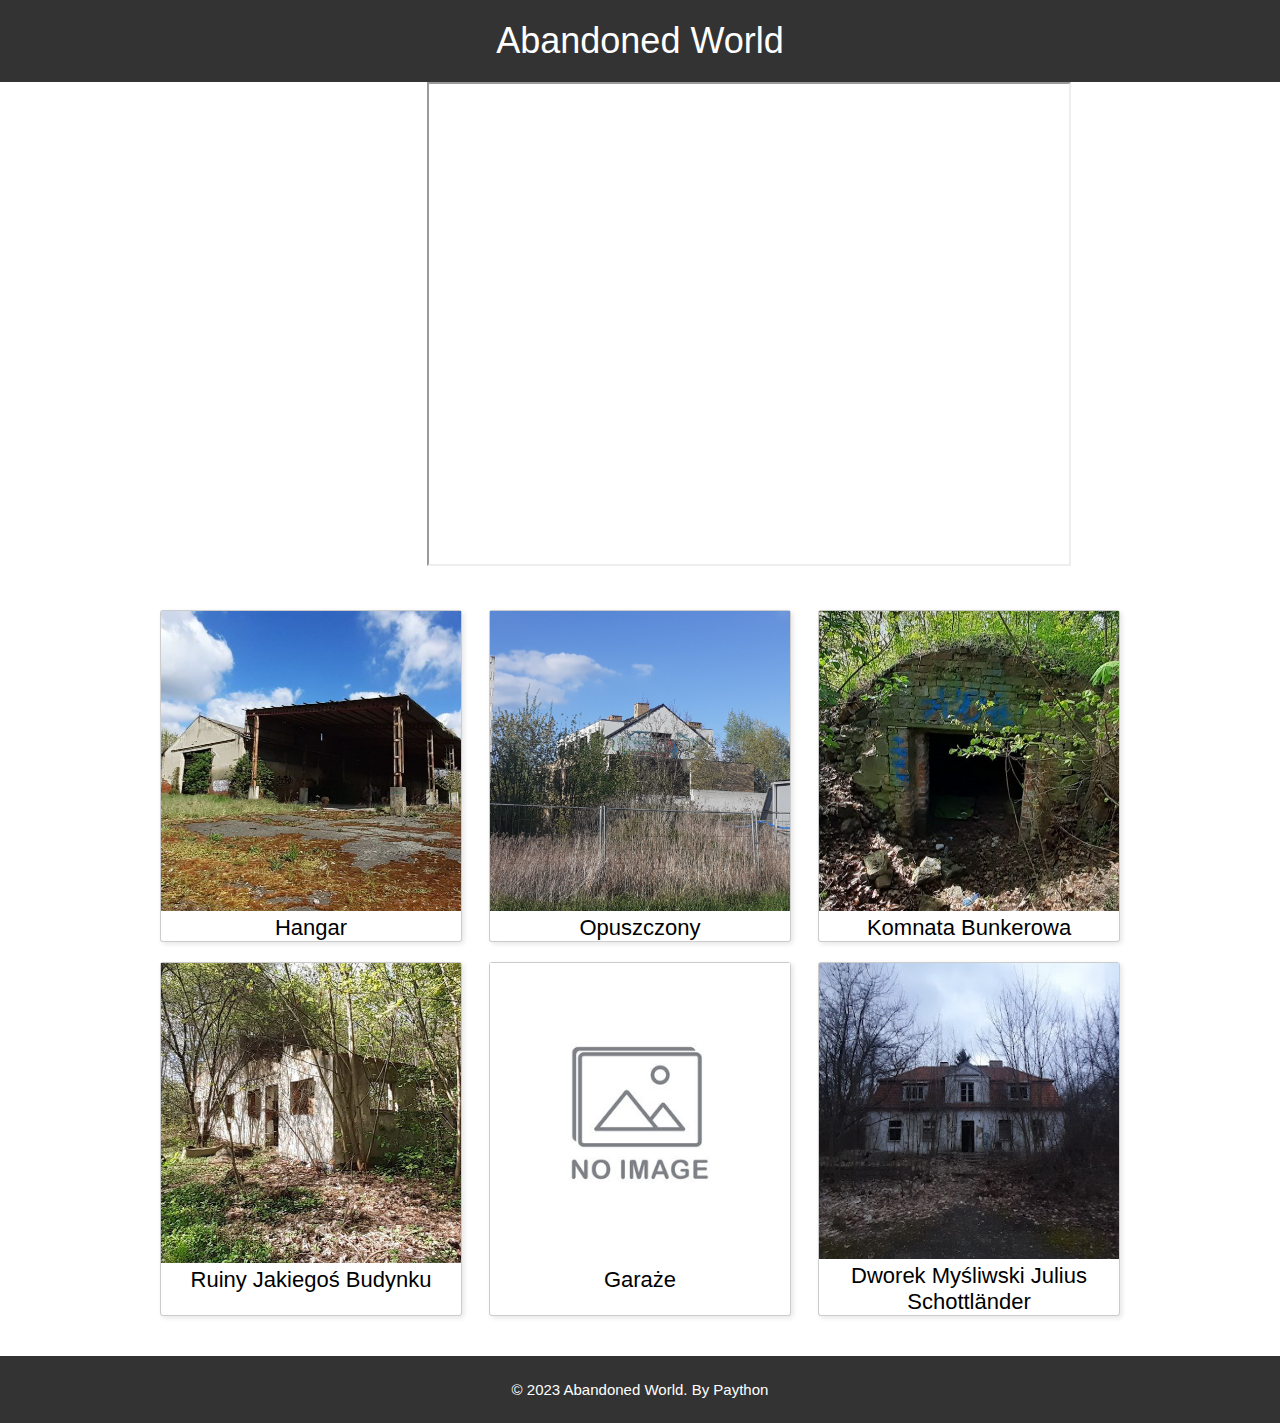
==== index.html @ 0bfb18f3 "Add files via upload" ====
<!DOCTYPE html>
<html lang="pl">
<head>
	<meta charset="UTF-8">
	<link name="viewport" content="width=device-width, initial-scale=1.0">
	<link rel="icon" href="imgs/Abandoned World.png">
	<link rel="shortcut icon" href="imgs/Abandoned World.png" type="image/x-icon">
	<link rel="stylesheet" href="style.css">
	<title>Abandoned World</title>
	<style>
		/* CSS styles go here */
		body {
			margin: 0;
			padding: 0;
			font-family: Arial, sans-serif;
		}

		header {
			background-color: #333;
			color: #fff;
			padding: 20px;
			text-align: center;
		}

		h1 {
			margin: 0;
			font-size: 36px;
			font-weight: normal;
			text-transform: uppercase;
		}

		.container {
			max-width: 960px;
			margin: 0 auto;
			padding: 20px;
		}

		.portfolio {
			display: flex;
			flex-wrap: wrap;
			justify-content: space-between;
			margin-top: 20px;
		}

		.portfolio-item {
			flex: 0 0 calc(33.33% - 20px);
			margin-bottom: 20px;
			border: 1px solid #ccc;
			box-shadow: 2px 2px 5px rgba(0,0,0,0.1);
			transition: all 0.3s ease;
		}

		.portfolio-item:hover {
			transform: translateY(-5px);
			box-shadow: 4px 4px 10px rgba(0,0,0,0.2);
		}

		.portfolio-item img {
			width: 100%;
			height: auto;
		}
		footer {
			  background-color: #333;
			  color: #fff;
			  padding: 10px;
			  text-align: center;
			  font-size: 15px;
		  }
	</style>
</head>
<body>
	<header>
		<a style="text-decoration: none; color: #fff; font-size: 36px;" class="h1" href="index.html">Abandoned World</a>
	</header>
	<iframe style="margin-left: 33.333333%;" src="https://www.google.com/maps/d/embed?mid=1js8rcib9eNddeIz9tNBataGZSZgrMBE&ehbc=2E312F" width="640" height="480"></iframe>
	<div class="container">
		<div class="portfolio">
			<div class="portfolio-item">
				<a href="place1.html"><img src="imgs/placeholder1.jpg" alt="Opuszczony Hangar">
				<a class="placetitle">Hangar</a></a>
			</div>
			<div class="portfolio-item">
				<a href="place2.html"><img src="imgs/placeholder2.jpg" alt="Opuszczony">
				<a class="placetitle">Opuszczony</a></a>
			</div>
			<div class="portfolio-item">
				<a href="place3.html"><img src="imgs/placeholder3.jpg" alt="Komnata Bunkerowa">
				<a class="placetitle">Komnata Bunkerowa</a></a>
			</div>
			<div class="portfolio-item">
				<a href="place4.html"><img src="imgs/placeholder4.jpg" alt="Ruiny Jakiegoś Budynku">
				<a class="placetitle">Ruiny Jakiegoś Budynku</a></a>
			</div>
			<div class="portfolio-item">
				<a href="place5.html"><img src="imgs/No_Img.png" alt="Dworek Myśliwski Julius Schottländer">
				<a class="placetitle">Garaże</a></a>
			</div>
			<div class="portfolio-item">
				<a href="place6.html"><img src="imgs/placeholder6.jpg" alt="Dworek Myśliwski Julius Schottländer">
				<a class="placetitle">Dworek Myśliwski Julius Schottländer</a></a>
			</div>

		</div>
	</div>
<footer>
	<p>© 2023 Abandoned World. By Paython</p>
</footer>
</body>
</html>
---- style.css ----
/* CSS styles go here */
body {
	margin: 0;
	padding: 0;
	font-family: Arial, sans-serif;
}

header {
	background-color: #333;
	color: #fff;
	padding: 20px;
	text-align: center;
}

h1 {
	margin: 0;
	font-size: 36px;
	font-weight: normal;
	text-transform: uppercase;
}

.container {
	max-width: 960px;
	margin: 0 auto;
	padding: 20px;
}

.portfolio {
	display: flex;
	flex-wrap: wrap;
	justify-content: space-between;
	margin-top: 20px;
	text-align: center;
}

.portfolio-item {
	flex: 0 0 calc(33.33% - 20px);
	margin-bottom: 20px;
	border-radius: 1%;
}
		
.portfolio-item:hover {
	transform: translateY(-5px);
	box-shadow: 4px 4px 10px rgba(0,0,0,0.2);
}

		
.portfolio-item img {
	width: 10%;
	height: auto;
}

.placetitle {
	font-size: 22px;
	font-weight: normal;
}

.objectplacetitle {
	margin-top: 5%;
	font-size: 30px;
	font-weight: normal;
	text-transform: none;
	text-align: center;
}

.portfolio-map {
	margin: auto;
}

.portfolio-img {
	margin-left: 24%;
	max-width: 1000px;
	max-height: 1000px;
}

.portfolio-description {
	font-size: 22px;
	font-weight: normal;
	text-transform: none;
	text-align: center;
}
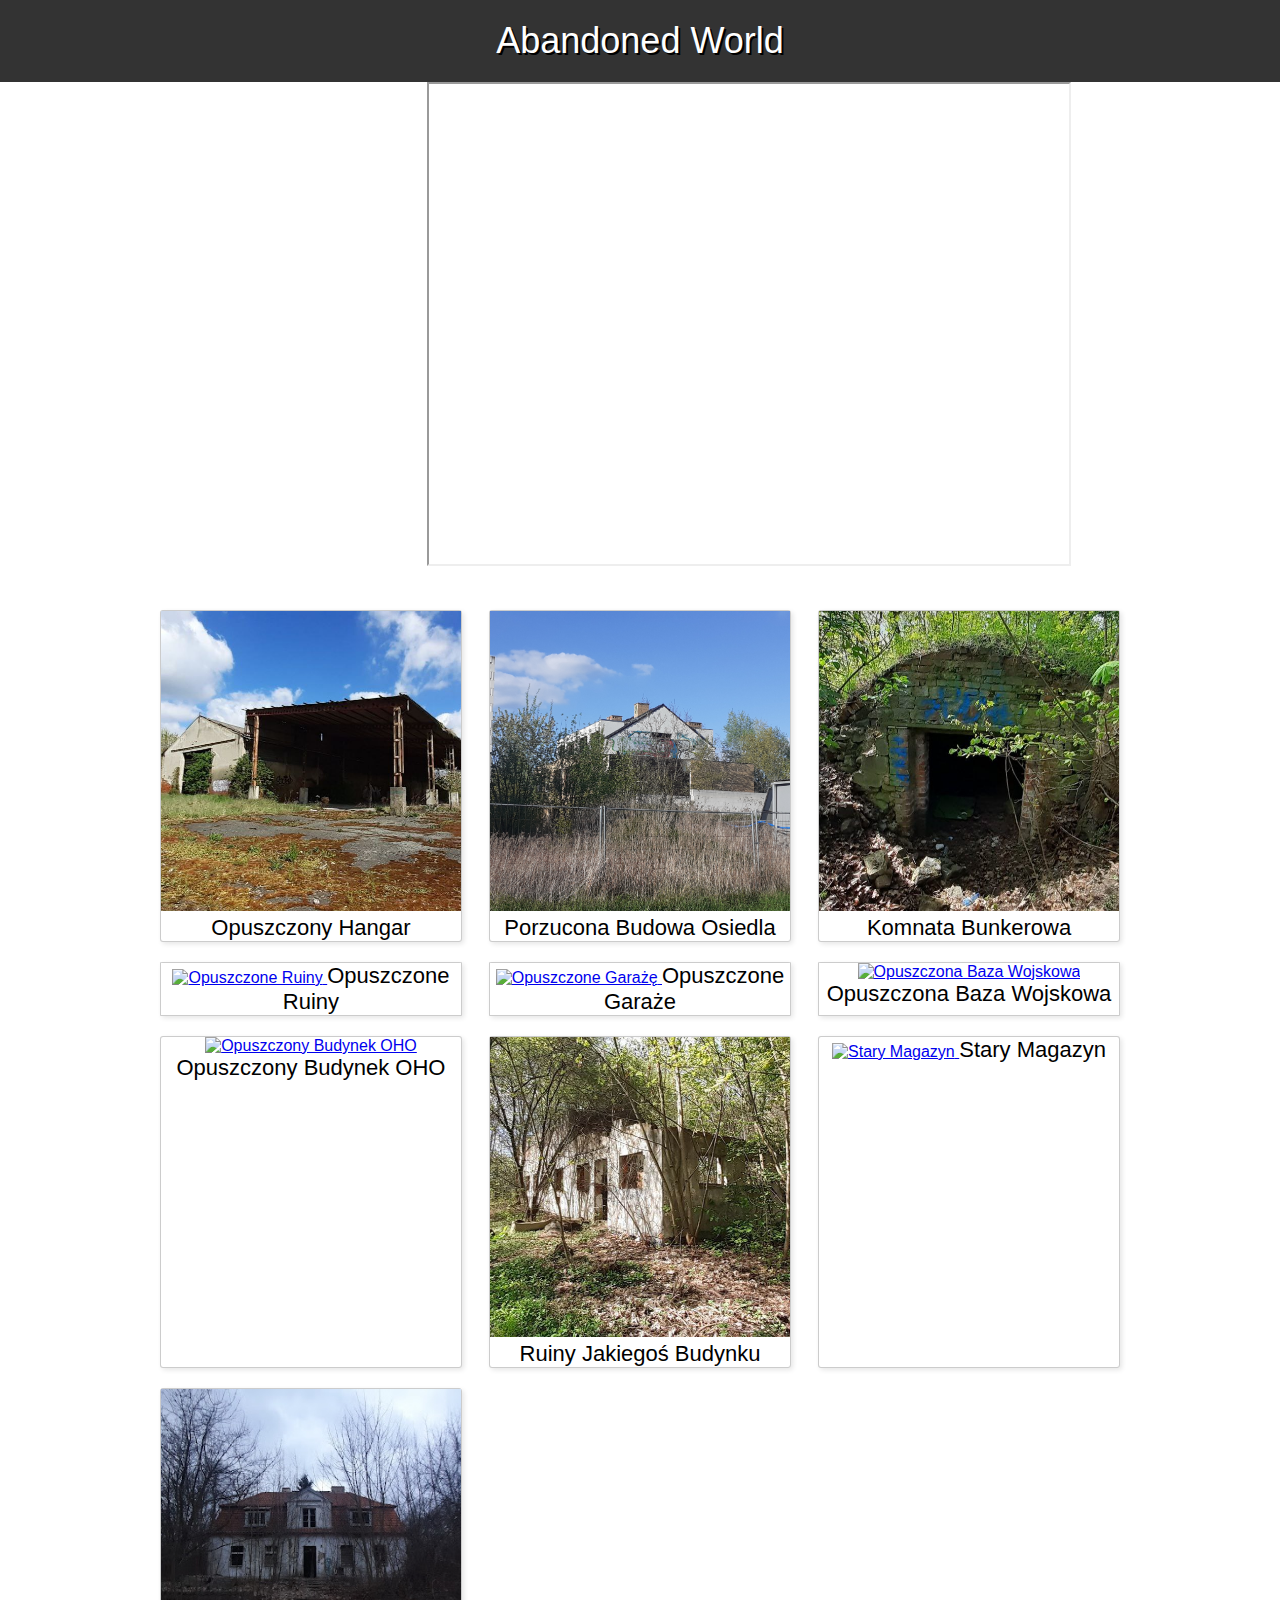
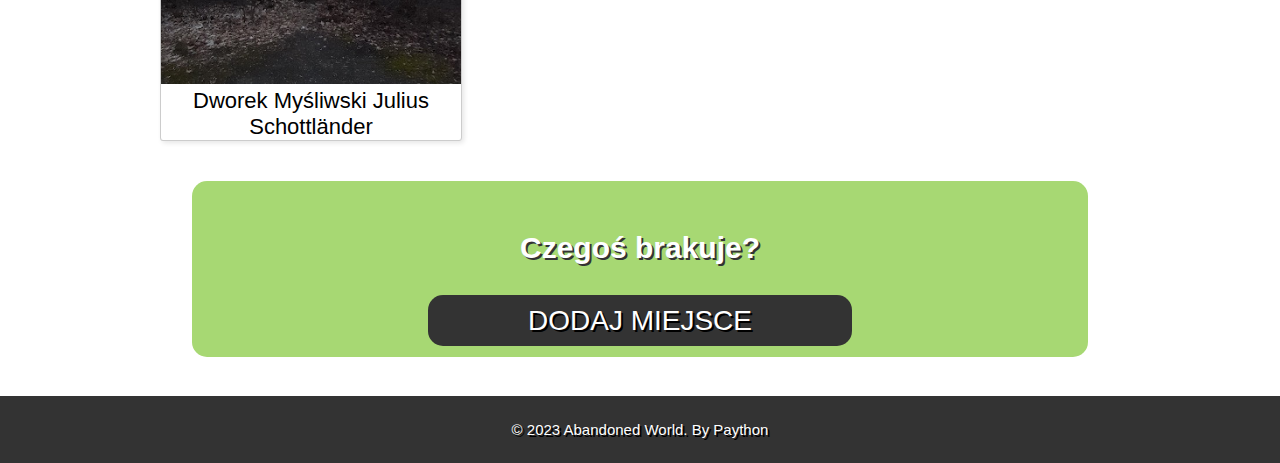
==== commit 4a82db3a: "Add files via upload" ====
--- a/index.html
+++ b/index.html
@@ -7,100 +7,59 @@
 	<link rel="shortcut icon" href="imgs/Abandoned World.png" type="image/x-icon">
 	<link rel="stylesheet" href="style.css">
 	<title>Abandoned World</title>
-	<style>
-		/* CSS styles go here */
-		body {
-			margin: 0;
-			padding: 0;
-			font-family: Arial, sans-serif;
-		}
-
-		header {
-			background-color: #333;
-			color: #fff;
-			padding: 20px;
-			text-align: center;
-		}
-
-		h1 {
-			margin: 0;
-			font-size: 36px;
-			font-weight: normal;
-			text-transform: uppercase;
-		}
-
-		.container {
-			max-width: 960px;
-			margin: 0 auto;
-			padding: 20px;
-		}
-
-		.portfolio {
-			display: flex;
-			flex-wrap: wrap;
-			justify-content: space-between;
-			margin-top: 20px;
-		}
-
-		.portfolio-item {
-			flex: 0 0 calc(33.33% - 20px);
-			margin-bottom: 20px;
-			border: 1px solid #ccc;
-			box-shadow: 2px 2px 5px rgba(0,0,0,0.1);
-			transition: all 0.3s ease;
-		}
-
-		.portfolio-item:hover {
-			transform: translateY(-5px);
-			box-shadow: 4px 4px 10px rgba(0,0,0,0.2);
-		}
-
-		.portfolio-item img {
-			width: 100%;
-			height: auto;
-		}
-		footer {
-			  background-color: #333;
-			  color: #fff;
-			  padding: 10px;
-			  text-align: center;
-			  font-size: 15px;
-		  }
-	</style>
 </head>
 <body>
 	<header>
 		<a style="text-decoration: none; color: #fff; font-size: 36px;" class="h1" href="index.html">Abandoned World</a>
 	</header>
-	<iframe style="margin-left: 33.333333%;" src="https://www.google.com/maps/d/embed?mid=1js8rcib9eNddeIz9tNBataGZSZgrMBE&ehbc=2E312F" width="640" height="480"></iframe>
+	<iframe class="map" src="https://www.google.com/maps/d/embed?mid=1js8rcib9eNddeIz9tNBataGZSZgrMBE&ehbc=2E312F" width="640" height="480"></iframe>
 	<div class="container">
 		<div class="portfolio">
 			<div class="portfolio-item">
 				<a href="place1.html"><img src="imgs/placeholder1.jpg" alt="Opuszczony Hangar">
-				<a class="placetitle">Hangar</a></a>
+				<a class="placetitle">Opuszczony Hangar</a></a>
 			</div>
 			<div class="portfolio-item">
-				<a href="place2.html"><img src="imgs/placeholder2.jpg" alt="Opuszczony">
-				<a class="placetitle">Opuszczony</a></a>
+				<a href="place2.html"><img src="imgs/placeholder2.jpg" alt="Porzucona Budowa Osiedla">
+				<a class="placetitle">Porzucona Budowa Osiedla</a></a>
 			</div>
 			<div class="portfolio-item">
 				<a href="place3.html"><img src="imgs/placeholder3.jpg" alt="Komnata Bunkerowa">
 				<a class="placetitle">Komnata Bunkerowa</a></a>
 			</div>
 			<div class="portfolio-item">
-				<a href="place4.html"><img src="imgs/placeholder4.jpg" alt="Ruiny Jakiegoś Budynku">
+				<a href="place4.html"><img src="imgs/placeholder10.jpg" alt="Opuszczone Ruiny">
+				<a class="placetitle">Opuszczone Ruiny</a></a>
+			</div>
+			<div class="portfolio-item">
+				<a href="place5.html"><img src="imgs/placeholder5.jpg" alt="Opuszczone Garażę">
+				<a class="placetitle">Opuszczone Garaże</a></a>
+			</div>
+			<div class="portfolio-item">
+				<a href="place6.html"><img src="imgs/placeholder8.jpg" alt="Opuszczona Baza Wojskowa">
+				<a class="placetitle">Opuszczona Baza Wojskowa</a></a>
+			</div>
+			<div class="portfolio-item">
+				<a href="place7.html"><img src="imgs/placeholder9.jpg" alt="Opuszczony Budynek OHO">
+				<a class="placetitle">Opuszczony Budynek OHO</a></a>
+			</div>
+			<div class="portfolio-item">
+				<a href="place8.html"><img src="imgs/placeholder4.jpg" alt="Ruiny Jakiegoś Budynku">
 				<a class="placetitle">Ruiny Jakiegoś Budynku</a></a>
 			</div>
 			<div class="portfolio-item">
-				<a href="place5.html"><img src="imgs/No_Img.png" alt="Dworek Myśliwski Julius Schottländer">
-				<a class="placetitle">Garaże</a></a>
+				<a href="place9.html"><img src="imgs/placeholder7.jpg" alt="Stary Magazyn">
+				<a class="placetitle">Stary Magazyn</a></a>
 			</div>
 			<div class="portfolio-item">
-				<a href="place6.html"><img src="imgs/placeholder6.jpg" alt="Dworek Myśliwski Julius Schottländer">
+				<a href="place10.html"><img src="imgs/placeholder6.jpg" alt="Dworek Myśliwski Julius Schottländer">
 				<a class="placetitle">Dworek Myśliwski Julius Schottländer</a></a>
 			</div>
-
 		</div>
+	</div>
+	<div class="New-Place">
+		<h4 class="New-Place-Title">Czegoś brakuje?</h4>
+		<a href="contact/Abandoned World.html" class="New-Place-Button">DODAJ MIEJSCE</a>
 	</div>
 <footer>
 	<p>© 2023 Abandoned World. By Paython</p>
--- a/style.css
+++ b/style.css
@@ -7,6 +7,7 @@
 
 header {
 	background-color: #333;
+	text-shadow: 2px 2px #000;
 	color: #fff;
 	padding: 20px;
 	text-align: center;
@@ -37,6 +38,9 @@
 	flex: 0 0 calc(33.33% - 20px);
 	margin-bottom: 20px;
 	border-radius: 1%;
+	border: 1px solid #ccc;
+	box-shadow: 2px 2px 5px rgba(0,0,0,0.1);
+	transition: all 0.3s ease;
 }
 		
 .portfolio-item:hover {
@@ -46,7 +50,7 @@
 
 		
 .portfolio-item img {
-	width: 10%;
+	width: 100%;
 	height: auto;
 }
 
@@ -56,6 +60,7 @@
 }
 
 .objectplacetitle {
+	margin-bottom: 3%;
 	margin-top: 5%;
 	font-size: 30px;
 	font-weight: normal;
@@ -78,4 +83,160 @@
 	font-weight: normal;
 	text-transform: none;
 	text-align: center;
+}
+
+.map {
+	margin-left: 33.333333%;
+}
+
+footer {
+	background-color: #333;
+	color: #fff;
+	padding: 10px;
+	text-align: center;
+	font-size: 15px;
+	margin-top: 3%;
+	text-shadow: 2px 2px #000;
+}
+
+.New-Place {
+	text-align: center;
+	padding: 10px 0 20px 0;
+	background-color: #a7d873;
+	border-radius: 15px;
+	width: 70%;
+	margin: auto;
+}
+
+.New-Place-Title {
+	font-size: 30px;
+	text-shadow: 2px 2px #333;
+	color: #fff;
+}
+
+.New-Place-Button {
+	background-color: #333;
+	border-radius: 15px;
+	padding: 10px;
+	padding-left: 100px;
+	padding-right: 100px;
+	text-decoration: none;
+	font-size: 28px;
+	text-shadow: 2px 2px #000;
+	color: #fff;
+	-webkit-transition: all 0.7s ease;
+	transition: all 0.7s ease;
+}
+
+.New-Place-Button:hover {
+	background-color: #fff;
+	border-radius: 15px;
+	padding: 10px;
+	padding-left: 100px;
+	padding-right: 100px;
+	text-decoration: none;
+	font-size: 28px;
+	text-shadow: 2px 2px #a7d873;
+	color: #333;
+	-webkit-transition: all 0.7s ease;
+	transition: all 0.7s ease;
+}
+
+@media (max-width: 1000px){
+	body {
+		margin: 0;
+		padding: 0;
+		font-family: Arial, sans-serif;
+	}
+	
+	header {
+		text-shadow: 2px 2px #000;
+		background-color: #333;
+		color: #fff;
+		padding: 20px;
+		text-align: center;
+	}
+	
+	h1 {
+		margin: 0;
+		font-size: 36px;
+		font-weight: normal;
+		text-transform: uppercase;
+	}
+	
+	.container {
+		max-width: 960px;
+		margin: 0 auto;
+		padding: 20px;
+	}
+	
+	.portfolio {
+		display: flex;
+		flex-wrap: wrap;
+		justify-content: space-between;
+		margin-top: 20px;
+		text-align: center;
+	}
+	
+	.portfolio-item {
+		flex: 0 0 calc(33.33% - 20px);
+		margin-bottom: 20px;
+		border-radius: 1%;
+	}
+			
+	.portfolio-item:hover {
+		transform: translateY(-5px);
+		box-shadow: 4px 4px 10px rgba(0,0,0,0.2);
+	}
+	
+			
+	.portfolio-item img {
+		width: 100%;
+		height: auto;
+	}
+	
+	.placetitle {
+		font-size: 22px;
+		font-weight: normal;
+	}
+	
+	.objectplacetitle {
+		margin-bottom: 3%;
+		margin-top: 5%;
+		font-size: 30px;
+		font-weight: normal;
+		text-transform: none;
+		text-align: center;
+	}
+	
+	.portfolio-map {
+		margin: auto;
+	}
+	
+	.portfolio-img {
+		margin: auto;
+		max-width: 980px;
+		max-height: auto;
+	}
+	
+	.portfolio-description {
+		font-size: 22px;
+		font-weight: normal;
+		text-transform: none;
+		text-align: center;
+	}
+
+	.map {
+		margin-left: 17%;
+	}
+
+	footer {
+		background-color: #333;
+		text-shadow: 2px 2px #000;
+		color: #fff;
+		padding: 10px;
+		text-align: center;
+		font-size: 15px;
+		margin-top: 3%;
+	}
 }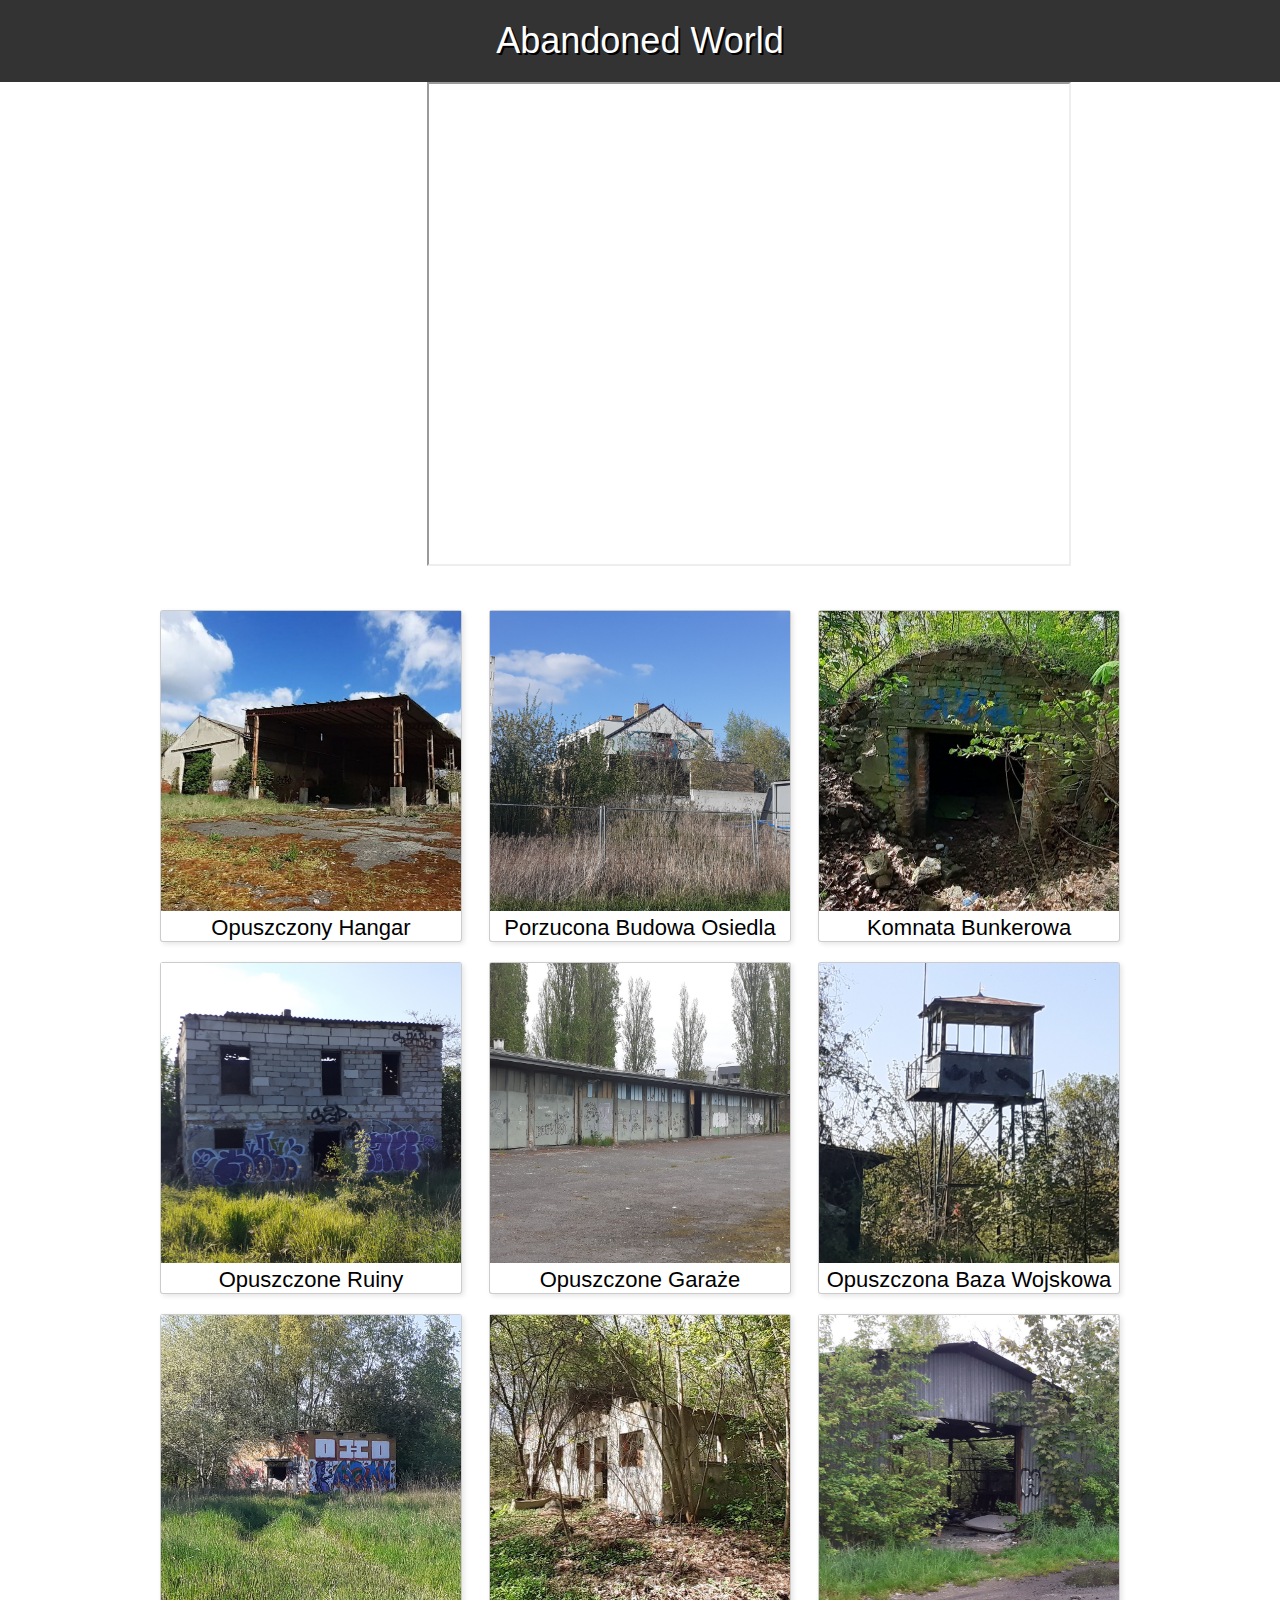
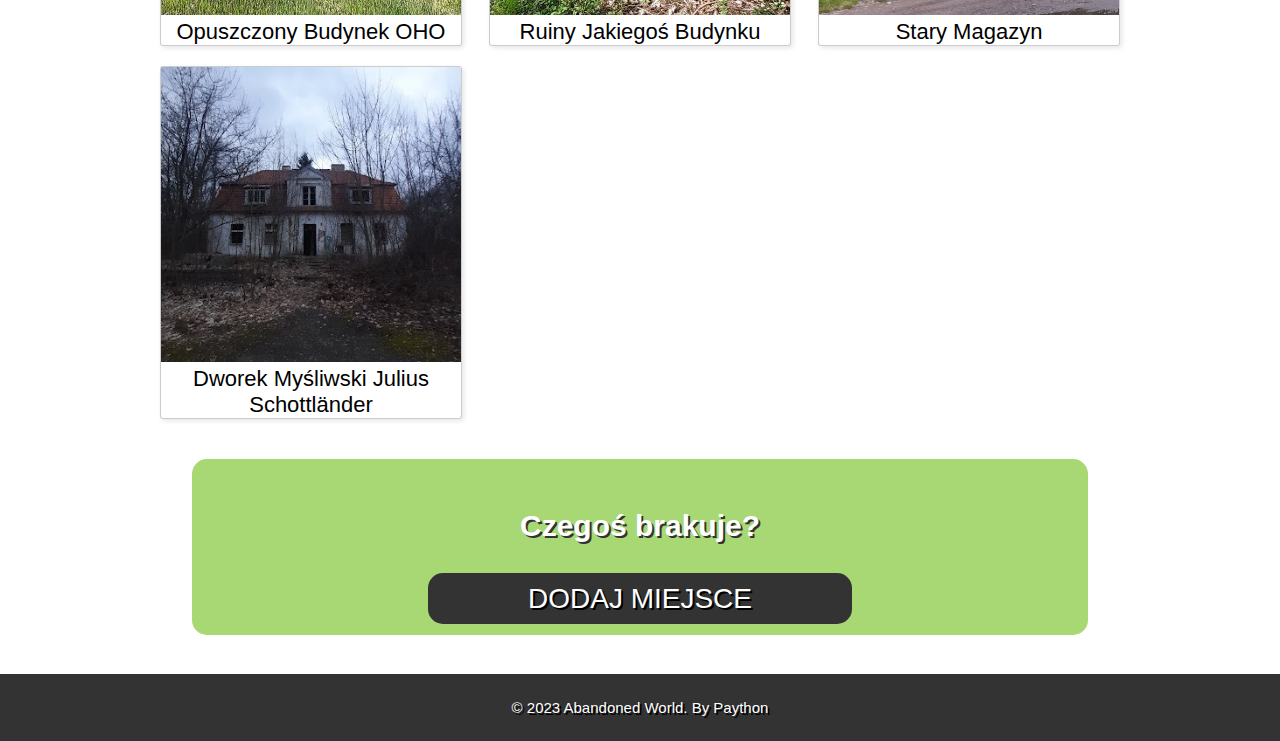
==== commit dcdfc9af: "Update index.html" ====
--- a/index.html
+++ b/index.html
@@ -10,59 +10,59 @@
 </head>
 <body>
 	<header>
-		<a style="text-decoration: none; color: #fff; font-size: 36px;" class="h1" href="index.html">Abandoned World</a>
+		<a style="text-decoration: none; color: #fff; font-size: 36px;" class="h1" href="https://myw0rld.github.io/abandoned-world/">Abandoned World</a>
 	</header>
 	<iframe class="map" src="https://www.google.com/maps/d/embed?mid=1js8rcib9eNddeIz9tNBataGZSZgrMBE&ehbc=2E312F" width="640" height="480"></iframe>
 	<div class="container">
 		<div class="portfolio">
 			<div class="portfolio-item">
-				<a href="place1.html"><img src="imgs/placeholder1.jpg" alt="Opuszczony Hangar">
+				<a href="place1"><img src="imgs/placeholder1.jpg" alt="Opuszczony Hangar">
 				<a class="placetitle">Opuszczony Hangar</a></a>
 			</div>
 			<div class="portfolio-item">
-				<a href="place2.html"><img src="imgs/placeholder2.jpg" alt="Porzucona Budowa Osiedla">
+				<a href="place2"><img src="imgs/placeholder2.jpg" alt="Porzucona Budowa Osiedla">
 				<a class="placetitle">Porzucona Budowa Osiedla</a></a>
 			</div>
 			<div class="portfolio-item">
-				<a href="place3.html"><img src="imgs/placeholder3.jpg" alt="Komnata Bunkerowa">
+				<a href="place3"><img src="imgs/placeholder3.jpg" alt="Komnata Bunkerowa">
 				<a class="placetitle">Komnata Bunkerowa</a></a>
 			</div>
 			<div class="portfolio-item">
-				<a href="place4.html"><img src="imgs/placeholder10.jpg" alt="Opuszczone Ruiny">
+				<a href="place4"><img src="imgs/placeholder10.jpg" alt="Opuszczone Ruiny">
 				<a class="placetitle">Opuszczone Ruiny</a></a>
 			</div>
 			<div class="portfolio-item">
-				<a href="place5.html"><img src="imgs/placeholder5.jpg" alt="Opuszczone Garażę">
+				<a href="place5"><img src="imgs/placeholder5.jpg" alt="Opuszczone Garażę">
 				<a class="placetitle">Opuszczone Garaże</a></a>
 			</div>
 			<div class="portfolio-item">
-				<a href="place6.html"><img src="imgs/placeholder8.jpg" alt="Opuszczona Baza Wojskowa">
+				<a href="place6"><img src="imgs/placeholder8.jpg" alt="Opuszczona Baza Wojskowa">
 				<a class="placetitle">Opuszczona Baza Wojskowa</a></a>
 			</div>
 			<div class="portfolio-item">
-				<a href="place7.html"><img src="imgs/placeholder9.jpg" alt="Opuszczony Budynek OHO">
+				<a href="place7"><img src="imgs/placeholder9.jpg" alt="Opuszczony Budynek OHO">
 				<a class="placetitle">Opuszczony Budynek OHO</a></a>
 			</div>
 			<div class="portfolio-item">
-				<a href="place8.html"><img src="imgs/placeholder4.jpg" alt="Ruiny Jakiegoś Budynku">
+				<a href="place8"><img src="imgs/placeholder4.jpg" alt="Ruiny Jakiegoś Budynku">
 				<a class="placetitle">Ruiny Jakiegoś Budynku</a></a>
 			</div>
 			<div class="portfolio-item">
-				<a href="place9.html"><img src="imgs/placeholder7.jpg" alt="Stary Magazyn">
+				<a href="place9"><img src="imgs/placeholder7.jpg" alt="Stary Magazyn">
 				<a class="placetitle">Stary Magazyn</a></a>
 			</div>
 			<div class="portfolio-item">
-				<a href="place10.html"><img src="imgs/placeholder6.jpg" alt="Dworek Myśliwski Julius Schottländer">
+				<a href="place10"><img src="imgs/placeholder6.jpg" alt="Dworek Myśliwski Julius Schottländer">
 				<a class="placetitle">Dworek Myśliwski Julius Schottländer</a></a>
 			</div>
 		</div>
 	</div>
 	<div class="New-Place">
 		<h4 class="New-Place-Title">Czegoś brakuje?</h4>
-		<a href="contact/Abandoned World.html" class="New-Place-Button">DODAJ MIEJSCE</a>
+		<a href="contact/Abandoned World" class="New-Place-Button">DODAJ MIEJSCE</a>
 	</div>
 <footer>
 	<p>© 2023 Abandoned World. By Paython</p>
 </footer>
 </body>
-</html>+</html>
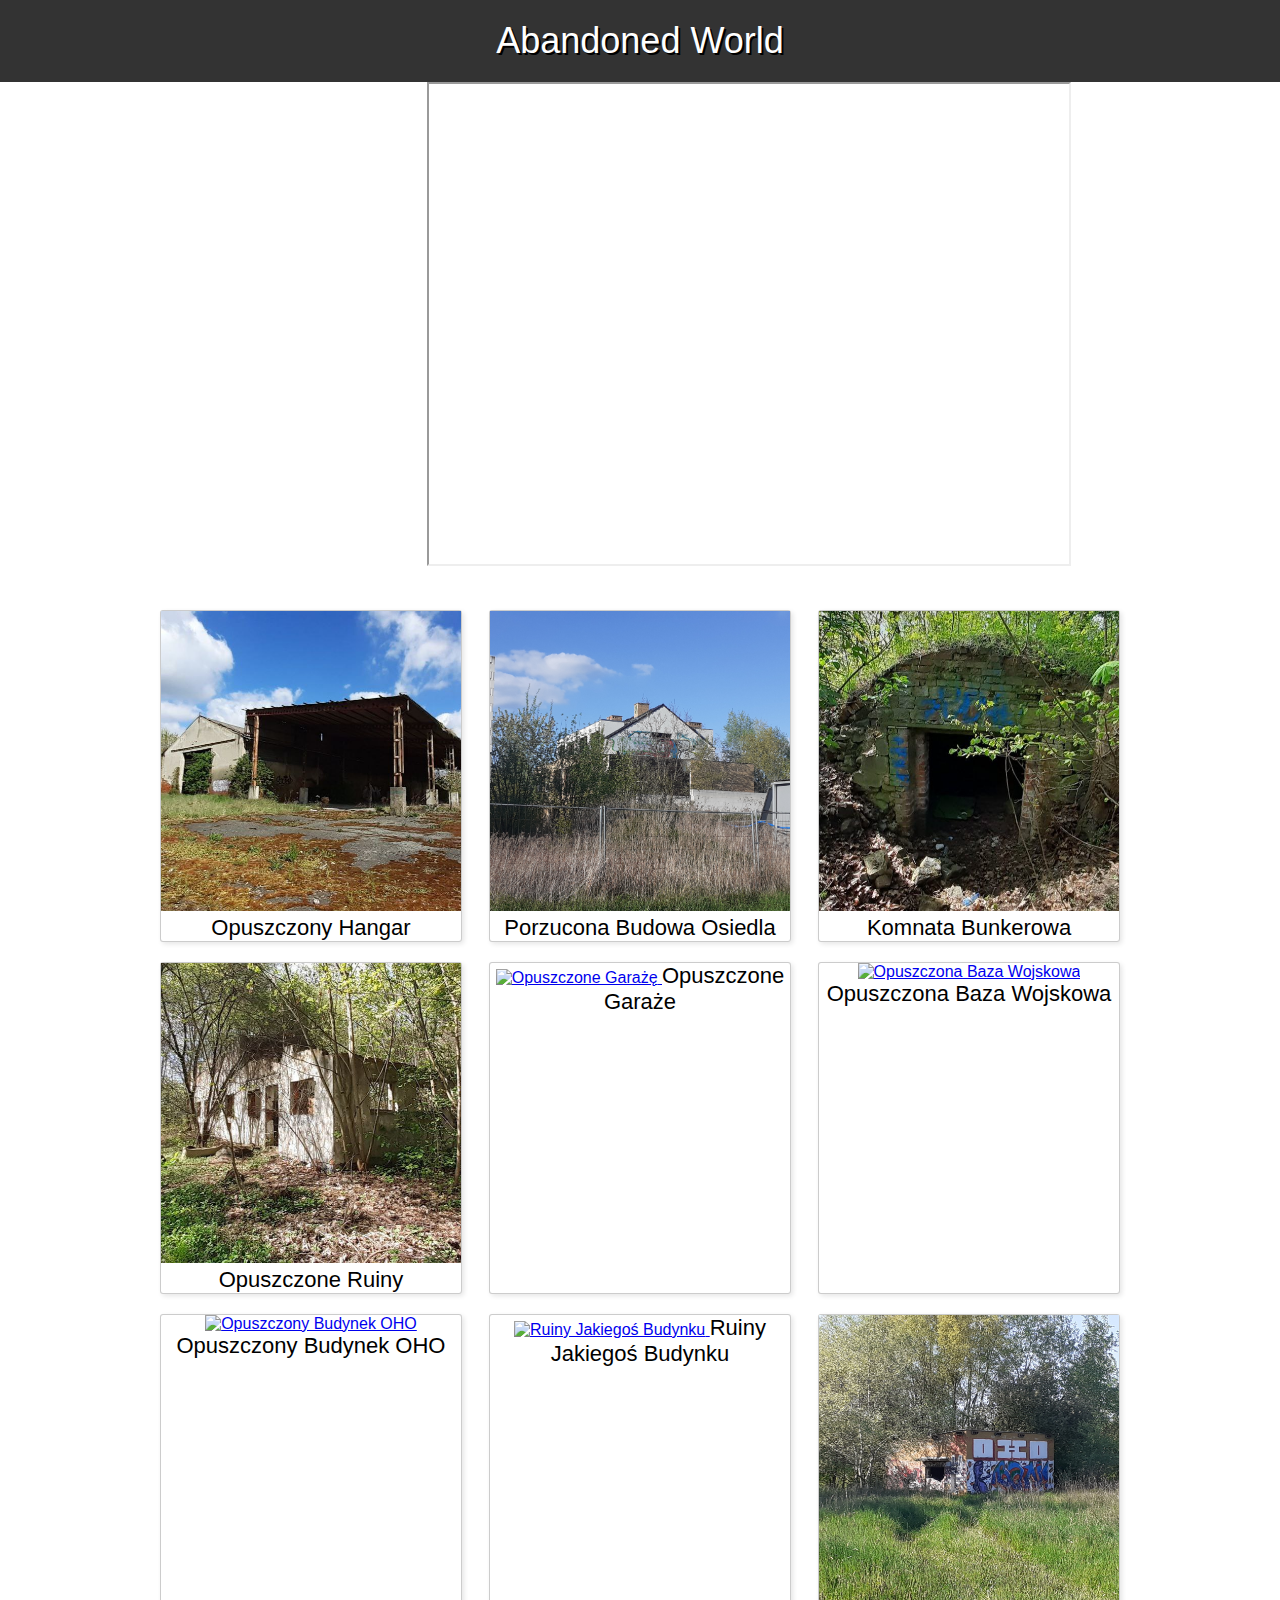
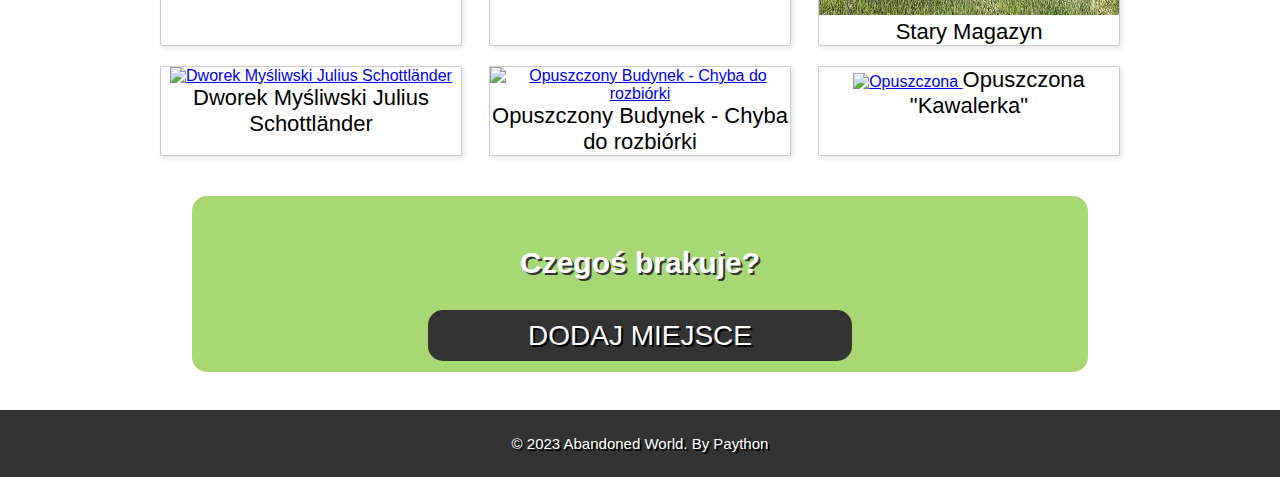
==== commit f3aa1506: "Update index.html" ====
--- a/index.html
+++ b/index.html
@@ -3,63 +3,71 @@
 <head>
 	<meta charset="UTF-8">
 	<link name="viewport" content="width=device-width, initial-scale=1.0">
-	<link rel="icon" href="imgs/Abandoned World.png">
-	<link rel="shortcut icon" href="imgs/Abandoned World.png" type="image/x-icon">
+	<link rel="icon" href="abandoned-world-logo.jpg">
+	<link rel="shortcut icon" href="abandoned-world-logo.jpg" type="image/x-icon">
 	<link rel="stylesheet" href="style.css">
 	<title>Abandoned World</title>
 </head>
 <body>
 	<header>
-		<a style="text-decoration: none; color: #fff; font-size: 36px;" class="h1" href="https://myw0rld.github.io/abandoned-world/">Abandoned World</a>
+		<a style="text-decoration: none; color: #fff; font-size: 36px;" class="h1" href="index.html">Abandoned World</a>
 	</header>
 	<iframe class="map" src="https://www.google.com/maps/d/embed?mid=1js8rcib9eNddeIz9tNBataGZSZgrMBE&ehbc=2E312F" width="640" height="480"></iframe>
 	<div class="container">
 		<div class="portfolio">
 			<div class="portfolio-item">
-				<a href="place1"><img src="imgs/placeholder1.jpg" alt="Opuszczony Hangar">
+				<a href="place1.html"><img src="imgs/placeholder1.jpg" alt="Opuszczony Hangar">
 				<a class="placetitle">Opuszczony Hangar</a></a>
 			</div>
 			<div class="portfolio-item">
-				<a href="place2"><img src="imgs/placeholder2.jpg" alt="Porzucona Budowa Osiedla">
+				<a href="place2.html"><img src="imgs/placeholder2.jpg" alt="Porzucona Budowa Osiedla">
 				<a class="placetitle">Porzucona Budowa Osiedla</a></a>
 			</div>
 			<div class="portfolio-item">
-				<a href="place3"><img src="imgs/placeholder3.jpg" alt="Komnata Bunkerowa">
+				<a href="place3.html"><img src="imgs/placeholder3.jpg" alt="Komnata Bunkerowa">
 				<a class="placetitle">Komnata Bunkerowa</a></a>
 			</div>
 			<div class="portfolio-item">
-				<a href="place4"><img src="imgs/placeholder10.jpg" alt="Opuszczone Ruiny">
+				<a href="place4.html"><img src="imgs/placeholder4.jpg" alt="Opuszczone Ruiny">
 				<a class="placetitle">Opuszczone Ruiny</a></a>
 			</div>
 			<div class="portfolio-item">
-				<a href="place5"><img src="imgs/placeholder5.jpg" alt="Opuszczone Garażę">
+				<a href="place5.html"><img src="imgs/placeholder5.jpg" alt="Opuszczone Garażę">
 				<a class="placetitle">Opuszczone Garaże</a></a>
 			</div>
 			<div class="portfolio-item">
-				<a href="place6"><img src="imgs/placeholder8.jpg" alt="Opuszczona Baza Wojskowa">
+				<a href="place6.html"><img src="imgs/placeholder6.jpg" alt="Opuszczona Baza Wojskowa">
 				<a class="placetitle">Opuszczona Baza Wojskowa</a></a>
 			</div>
 			<div class="portfolio-item">
-				<a href="place7"><img src="imgs/placeholder9.jpg" alt="Opuszczony Budynek OHO">
+				<a href="place7.html"><img src="imgs/placeholder7.jpg" alt="Opuszczony Budynek OHO">
 				<a class="placetitle">Opuszczony Budynek OHO</a></a>
 			</div>
 			<div class="portfolio-item">
-				<a href="place8"><img src="imgs/placeholder4.jpg" alt="Ruiny Jakiegoś Budynku">
+				<a href="place8.html"><img src="imgs/placeholder8.jpg" alt="Ruiny Jakiegoś Budynku">
 				<a class="placetitle">Ruiny Jakiegoś Budynku</a></a>
 			</div>
 			<div class="portfolio-item">
-				<a href="place9"><img src="imgs/placeholder7.jpg" alt="Stary Magazyn">
+				<a href="place9.html"><img src="imgs/placeholder9.jpg" alt="Stary Magazyn">
 				<a class="placetitle">Stary Magazyn</a></a>
 			</div>
 			<div class="portfolio-item">
-				<a href="place10"><img src="imgs/placeholder6.jpg" alt="Dworek Myśliwski Julius Schottländer">
+				<a href="place10.html"><img src="imgs/placeholder10.jpg" alt="Dworek Myśliwski Julius Schottländer">
 				<a class="placetitle">Dworek Myśliwski Julius Schottländer</a></a>
+			</div>
+			<div class="portfolio-item">
+				<a href="place11.html"><img src="imgs/placeholder11.jpg" alt="Opuszczony Budynek - Chyba do rozbiórki">
+				<a class="placetitle">Opuszczony Budynek - Chyba do rozbiórki</a></a>
+			</div>
+			<div class="portfolio-item">
+				<a href="place12.html"><img src="imgs/placeholder12.jpg" alt="Opuszczona "Kawalerka"">
+				<a class="placetitle">Opuszczona "Kawalerka"</a></a>
 			</div>
 		</div>
 	</div>
 	<div class="New-Place">
 		<h4 class="New-Place-Title">Czegoś brakuje?</h4>
-		<a href="contact/Abandoned World" class="New-Place-Button">DODAJ MIEJSCE</a>
+		<a href="contact/Abandoned World.html" class="New-Place-Button">DODAJ MIEJSCE</a>
 	</div>
 <footer>
 	<p>© 2023 Abandoned World. By Paython</p>
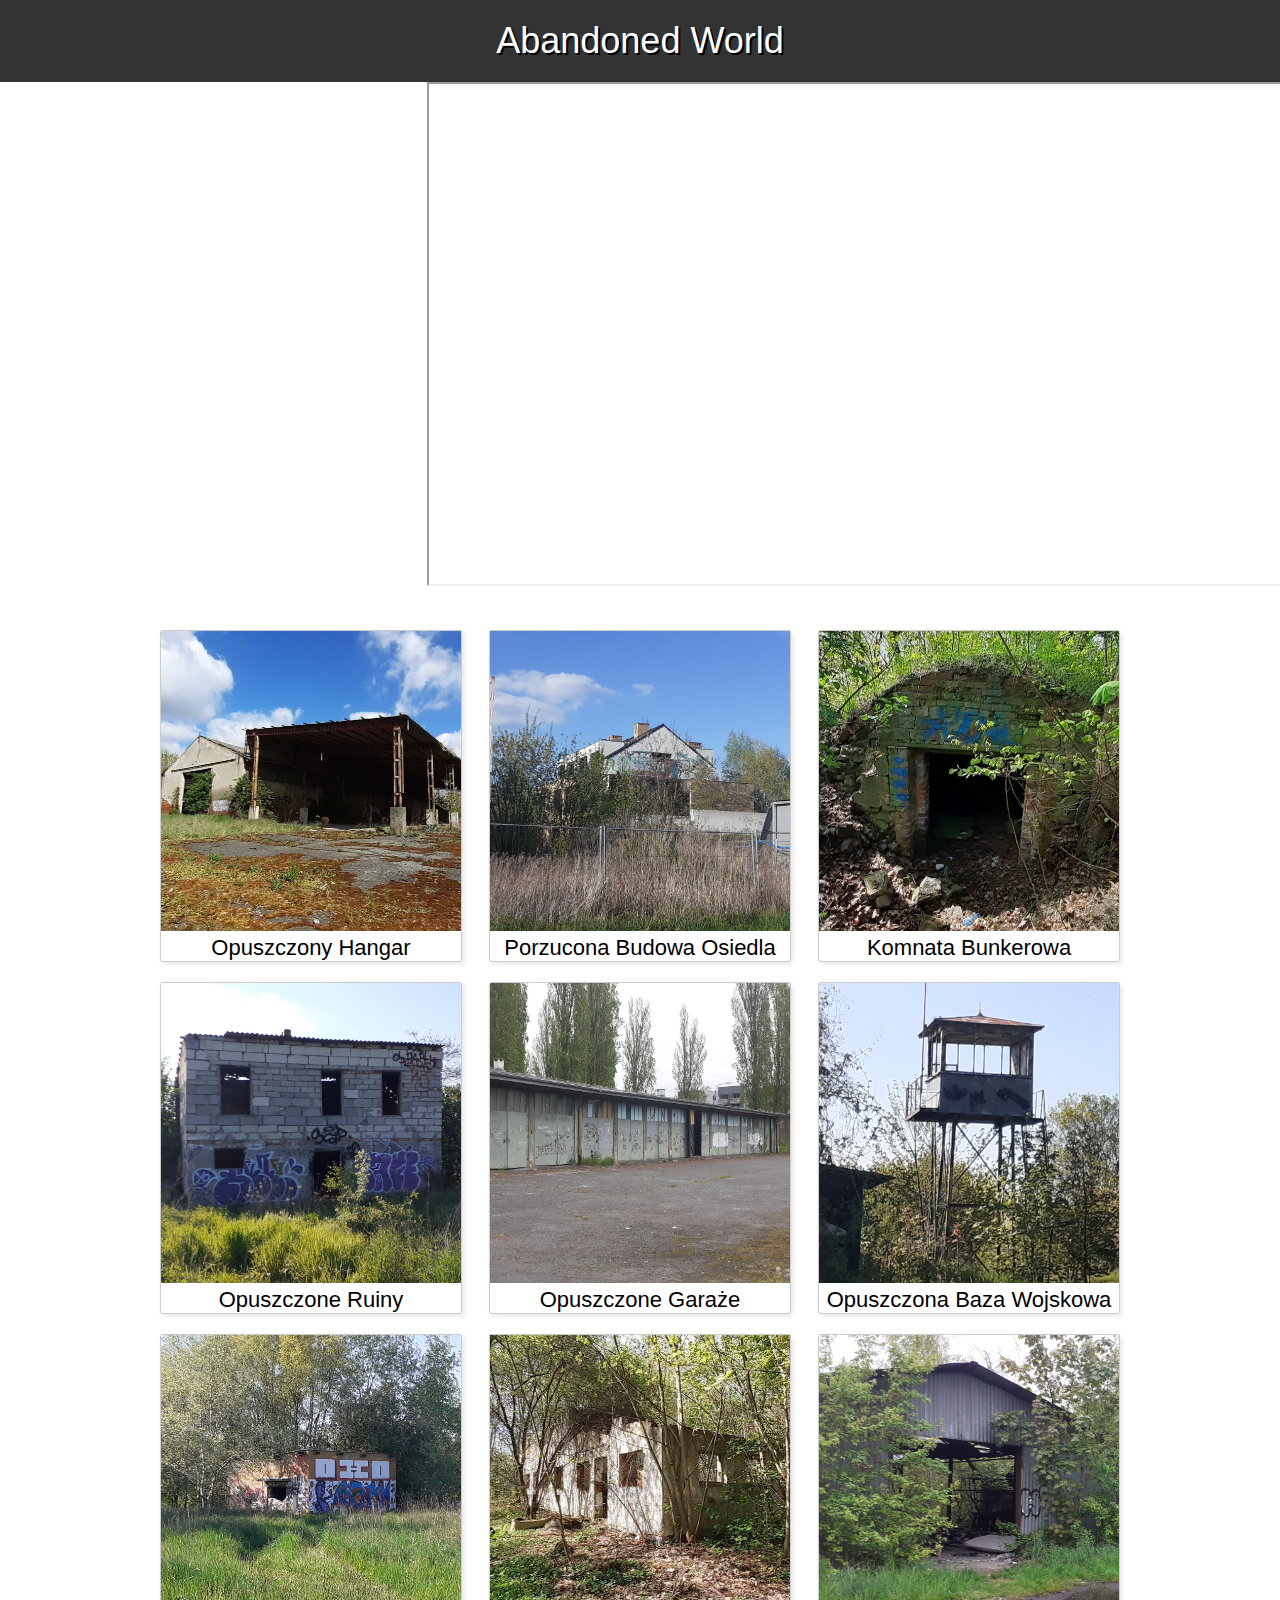
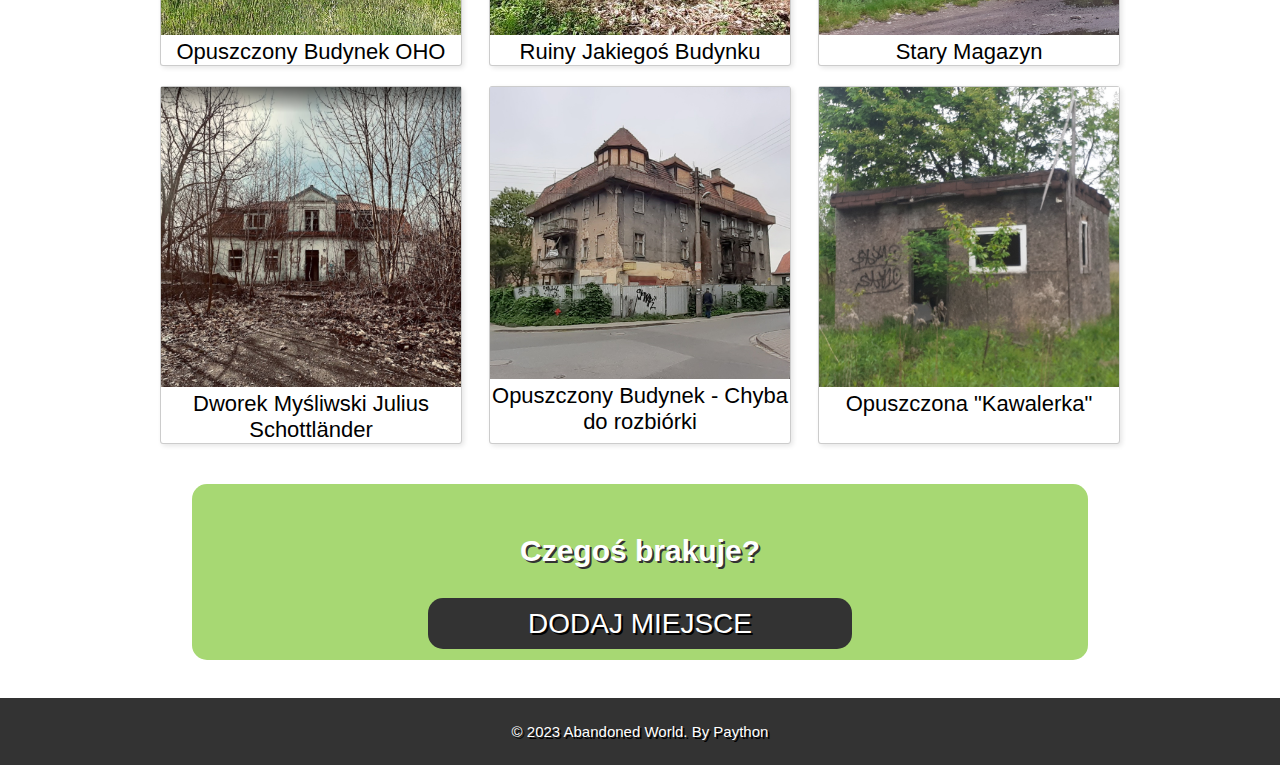
==== commit 736d939b: "Update index.html" ====
--- a/index.html
+++ b/index.html
@@ -12,62 +12,62 @@
 	<header>
 		<a style="text-decoration: none; color: #fff; font-size: 36px;" class="h1" href="index.html">Abandoned World</a>
 	</header>
-	<iframe class="map" src="https://www.google.com/maps/d/embed?mid=1js8rcib9eNddeIz9tNBataGZSZgrMBE&ehbc=2E312F" width="640" height="480"></iframe>
+	<iframe class="map" src="https://www.google.com/maps/d/embed?mid=1js8rcib9eNddeIz9tNBataGZSZgrMBE&ehbc=2E312F" width="1000px" height="500px"></iframe>
 	<div class="container">
 		<div class="portfolio">
 			<div class="portfolio-item">
-				<a href="place1.html"><img src="imgs/placeholder1.jpg" alt="Opuszczony Hangar">
+				<a href="place1"><img src="imgs/placeholder1.jpg" alt="Opuszczony Hangar">
 				<a class="placetitle">Opuszczony Hangar</a></a>
 			</div>
 			<div class="portfolio-item">
-				<a href="place2.html"><img src="imgs/placeholder2.jpg" alt="Porzucona Budowa Osiedla">
+				<a href="place2"><img src="imgs/placeholder2.jpg" alt="Porzucona Budowa Osiedla">
 				<a class="placetitle">Porzucona Budowa Osiedla</a></a>
 			</div>
 			<div class="portfolio-item">
-				<a href="place3.html"><img src="imgs/placeholder3.jpg" alt="Komnata Bunkerowa">
+				<a href="place3"><img src="imgs/placeholder3.jpg" alt="Komnata Bunkerowa">
 				<a class="placetitle">Komnata Bunkerowa</a></a>
 			</div>
 			<div class="portfolio-item">
-				<a href="place4.html"><img src="imgs/placeholder4.jpg" alt="Opuszczone Ruiny">
+				<a href="place4"><img src="imgs/placeholder4.jpg" alt="Opuszczone Ruiny">
 				<a class="placetitle">Opuszczone Ruiny</a></a>
 			</div>
 			<div class="portfolio-item">
-				<a href="place5.html"><img src="imgs/placeholder5.jpg" alt="Opuszczone Garażę">
+				<a href="place5"><img src="imgs/placeholder5.jpg" alt="Opuszczone Garażę">
 				<a class="placetitle">Opuszczone Garaże</a></a>
 			</div>
 			<div class="portfolio-item">
-				<a href="place6.html"><img src="imgs/placeholder6.jpg" alt="Opuszczona Baza Wojskowa">
+				<a href="place6"><img src="imgs/placeholder6.jpg" alt="Opuszczona Baza Wojskowa">
 				<a class="placetitle">Opuszczona Baza Wojskowa</a></a>
 			</div>
 			<div class="portfolio-item">
-				<a href="place7.html"><img src="imgs/placeholder7.jpg" alt="Opuszczony Budynek OHO">
+				<a href="place7"><img src="imgs/placeholder7.jpg" alt="Opuszczony Budynek OHO">
 				<a class="placetitle">Opuszczony Budynek OHO</a></a>
 			</div>
 			<div class="portfolio-item">
-				<a href="place8.html"><img src="imgs/placeholder8.jpg" alt="Ruiny Jakiegoś Budynku">
+				<a href="place8"><img src="imgs/placeholder8.jpg" alt="Ruiny Jakiegoś Budynku">
 				<a class="placetitle">Ruiny Jakiegoś Budynku</a></a>
 			</div>
 			<div class="portfolio-item">
-				<a href="place9.html"><img src="imgs/placeholder9.jpg" alt="Stary Magazyn">
+				<a href="place9"><img src="imgs/placeholder9.jpg" alt="Stary Magazyn">
 				<a class="placetitle">Stary Magazyn</a></a>
 			</div>
 			<div class="portfolio-item">
-				<a href="place10.html"><img src="imgs/placeholder10.jpg" alt="Dworek Myśliwski Julius Schottländer">
+				<a href="place10"><img src="imgs/placeholder10.jpg" alt="Dworek Myśliwski Julius Schottländer">
 				<a class="placetitle">Dworek Myśliwski Julius Schottländer</a></a>
 			</div>
 			<div class="portfolio-item">
-				<a href="place11.html"><img src="imgs/placeholder11.jpg" alt="Opuszczony Budynek - Chyba do rozbiórki">
+				<a href="place11"><img src="imgs/placeholder11.jpg" alt="Opuszczony Budynek - Chyba do rozbiórki">
 				<a class="placetitle">Opuszczony Budynek - Chyba do rozbiórki</a></a>
 			</div>
 			<div class="portfolio-item">
-				<a href="place12.html"><img src="imgs/placeholder12.jpg" alt="Opuszczona "Kawalerka"">
+				<a href="place12"><img src="imgs/placeholder12.jpg" alt="Opuszczona "Kawalerka"">
 				<a class="placetitle">Opuszczona "Kawalerka"</a></a>
 			</div>
 		</div>
 	</div>
 	<div class="New-Place">
 		<h4 class="New-Place-Title">Czegoś brakuje?</h4>
-		<a href="contact/Abandoned World.html" class="New-Place-Button">DODAJ MIEJSCE</a>
+		<a href="contact" class="New-Place-Button">DODAJ MIEJSCE</a>
 	</div>
 <footer>
 	<p>© 2023 Abandoned World. By Paython</p>
